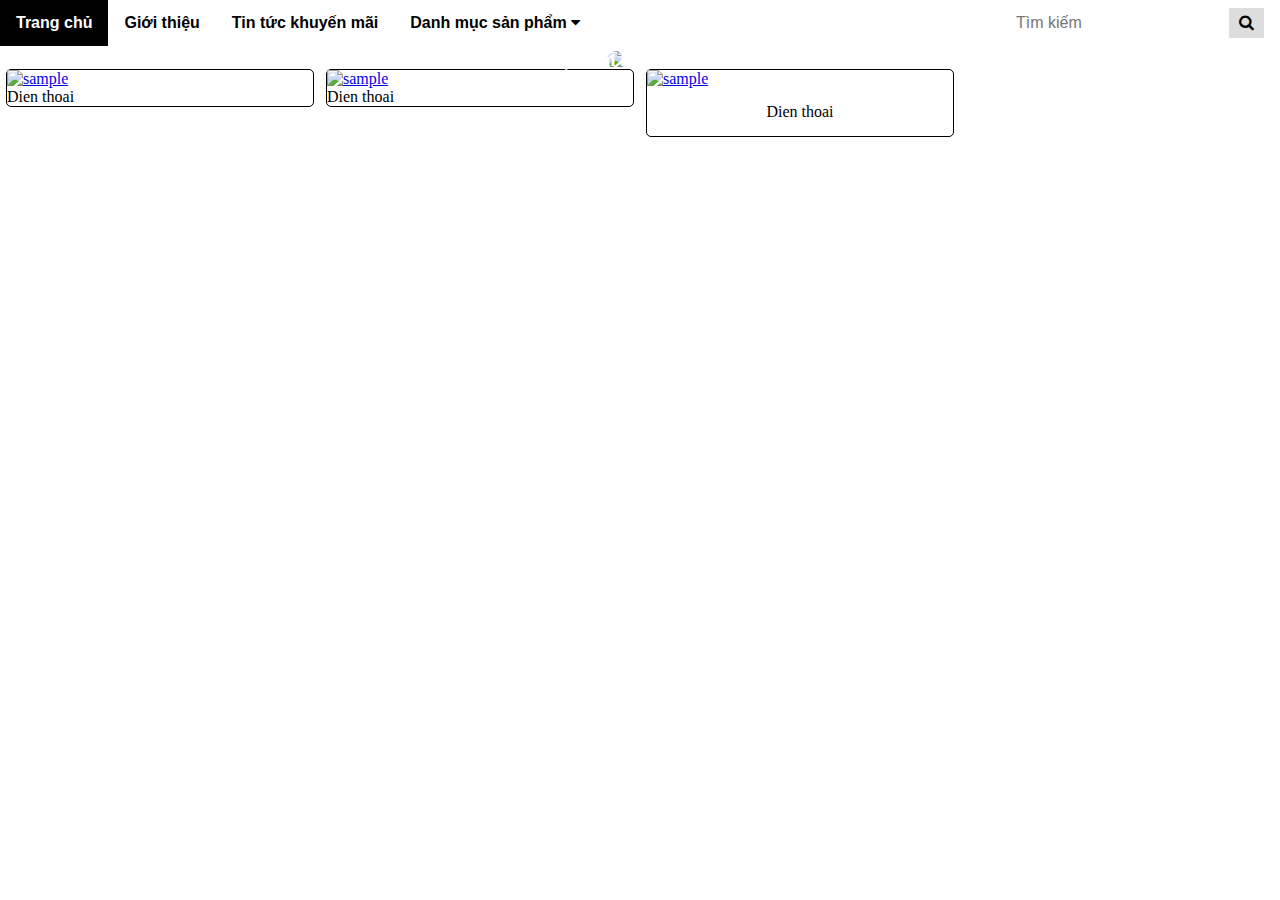
==== Server/index.html @ e8bcbf77 "Add files via upload" ====
<!doctype html>
<html lang="en">
  <head>
    <meta charset="utf-8">
    <meta name="viewport" content="width=device-width, initial-scale=1">
    <title>Shoppy</title>
    <link href="https://cdn.jsdelivr.net/npm/bootstrap@5.3.2/dist/css/bootstrap.min.css" rel="stylesheet" integrity="sha384-T3c6CoIi6uLrA9TneNEoa7RxnatzjcDSCmG1MXxSR1GAsXEV/Dwwykc2MPK8M2HN" crossorigin="anonymous">
    <link rel="stylesheet" href="https://maxcdn.bootstrapcdn.com/font-awesome/4.4.0/css/font-awesome.min.css" />
    <link href="styles.css" rel="stylesheet">
    <script src="my-script.js"></script>
    <script src="https://kit.fontawesome.com/yourcode.js" crossorigin="anonymous"></script>
  </head>
  <body>
    <div class="container-fluid">
      <div class="mnavbar">
        <a href = "#home">Trang chủ</a>
        <a href = '#intro'>Giới thiệu</a>
        <a href = "#promo">Tin tức khuyến mãi</a>
        <div class="mdropdown">
          <button class="mdropbtn">
            Danh mục sản phẩm
            <i class="fa fa-caret-down"></i>
          </button>
          <div class="mdropdown-content">
            <a href="#">Smartphone</a>
            <a href="#">Smarthphone nhưng nhìn như laptop</a>
            <a href="#">Smartphone nhưng nhìn như tablet</a>
          </div>
        </div>
        <div class ="search-container">
          <form action="#">
            <input type="text" placeholder="Tìm kiếm" name ="search">
            <button type="submit"><i class="fa fa-search"></i></button>
          </form>
        </div>
        <button class="mbutton-right"><i class="fa fa-user"></i> Đăng nhập</button>
        <button class="mbutton-right"><i class="fa fa-shopping-cart"></i> Giỏ hàng</button>
      </div>
      <div class="container-fluid big-image-container">
        <img src ="myImg/samsung-glx-note7-commercial.webp" alt="Bphone" style="height: 400px; width: 900px;">
        <div class="image-center">
          <h3>Thời hạn đến khi kết thúc ưu đãi</h3>
          <h1 id ="timer-counter"></h1>
        </div>
      </div>

      <div class = "row">
        <div class="column side">

        </div>
        <div class="column main">
          <div class="image-responsive">
            <div class="gallery">
              <a target="_blank" href="#">
                <img src="myImg/sample-photo.webp" alt="sample" width="600" height="400">
              </a>
              <div class="desc">Dien thoai</div>
            </div>
          </div>
          <div class="image-responsive">
            <div class="gallery">
              <a target="_blank" href="#">
                <img src="myImg/sample-photo.webp" alt="sample" width="600" height="400">
              </a>
              <div class="desc">Dien thoai</div>
            </div>
          </div>
          <div class="image-responsive">
            <div class="gallery">
              <a target="_blank" href="#">
                <img src="myImg/sample-photo.webp" alt="sample" width="600" height="400">
              </a>
              <div class="image-description">Dien thoai</div>
            </div>
          </div>
        </div>
      </div>
    </div>
    
    



    <script src="countdown.js"></script>
    <script src="https://cdn.jsdelivr.net/npm/bootstrap@5.3.2/dist/js/bootstrap.bundle.min.js" integrity="sha384-C6RzsynM9kWDrMNeT87bh95OGNyZPhcTNXj1NW7RuBCsyN/o0jlpcV8Qyq46cDfL" crossorigin="anonymous"></script>
  </body>
</html>
---- Server/styles.css ----
* {
    padding: 0;
    margin: 0;
    box-sizing: border-box;
}

.bg-ash-gray {
    background-color: #CCDAD1;
}

.bg-outer-space {
    background-color: #474A48;
}

.bg-dark-tangerine {
    background-color: #FCA311;
}

.bg-midnight-express {
    background-color: #14213D;
}

.bg-gray-90 {
    background-color: #E5E5E5;
}

.bg-raven {
    background-color: #6c757d;
}

.mnavbar {
    overflow: hidden;
    font-family: helvetica;
}

.mnavbar a {
    float: left;
    font-size: 16px;
    font-weight: bold;
    color: black;
    text-align: center;
    padding: 14px 16px;
    text-decoration: none;
}

.mnavbar a:hover {
    background-color: black;
    color: white;
}

.mdropdown {
    float: left;
    overflow: hidden;
}

.mdropdown .mdropbtn {
    font-size: 16px;
    border: none;
    outline: none;
    color: black;
    font-weight: bold;
    padding: 14px 16px;
    background-color: inherit;
    font-family: inherit;
    margin: 0;
}

.mnavbar a:hover, .mdropdown:hover .mdropbtn {
    background-color: black;
    color: white;
}

.mdropdown-content{
    display: none;
    position: absolute;
    background-color: white;
    min-width: 160px;
    box-shadow: 0px 8px 16px 0px rgba(0,0,0,0.2);
    z-index: 1;
}

.mdropdown-content a {
    font-size: 14px;
    float: none;
    color: black;
    font-weight: lighter;
    padding: 12px 16px;
    text-decoration: none;
    display: block;
    text-align: left;
}

.mdropdown-content a:hover {
    font-size: 14px;
    text-shadow: 0 0 .9px #333, 0 0 .9px #333, 0 0 .9px #333;
    background-color: white;
    color: black;
}

.mdropdown:hover .mdropdown-content {
    display: block;
}

/* -----------------search bar--------------*/
.mnavbar .search-container {
    float: right;
}

.mnavbar input[type=text] {
    padding: 6px;
    margin-top: 8px;
    font-size: 16px;
    border: black;
}

.mnavbar .search-container button {
    float: right;
    padding: 6px 10px;
    margin-top: 8px;
    margin-right: 16px;
    background: #ddd;
    font-size: 16px;
    border: black;
    cursor: pointer;
}

.mnavbar .search-container button:hover {
    background: black;
}
/* --------------------------search bar-----------------------------*/

/* ----------general button----------*/
.mbutton-left {
    float: left;
    background-color: inherit;
    border: none;
    color: white;
    padding: 14px 16px;
    font-size: 20px;
    cursor: pointer;
}

.mbutton-right {
    float: right;
    background-color: inherit;
    border: none;
    color: white;
    padding: 14px 16px;
    font-size: 20px;
    cursor: pointer;
}

.mbutton-left:hover {
    background-color: red;
}

.mbutton-right:hover {
    background-color: red;
}

/*----------slide animation---------*/
.my-slide {
    display: none;
}

.slide-container {
    width: 100%;
    height: 100%;
    position: relative;
    margin: auto;
}

.big-image-container {
    position: relative;
    text-align: center;
    color: white;
}

.big-image-container img {
    border-radius: 20px;
}

.image-center {
    position: absolute;
    top: 50%;
    left: 50%;
    transform: translate(-50%, -50%);
}

.gallery {
    border: 1px solid black;
    border-radius: 5px;
}

.gallery:hover {
    border: 2px solid black;
}

.gallery img {
    width: 100%;
    height: auto;
}

.image-description {
    padding: 15px;
    text-align: center;
}

.image-responsive {
    padding: 0 6px;
    float: left;
    width: 24.99999%;
}

@media only screen and (max-width: 700px) {
    .image-responsive {
      width: 49.99999%;
      margin: 6px 0;
    }
}
  
@media only screen and (max-width: 500px) {
    .image-responsive {
      width: 100%;
    }
}
  
.clearfix:after {
    content: "";
    display: table;
    clear: both;
}

.text-dark-tangerine {
    color: #FCA311;
}
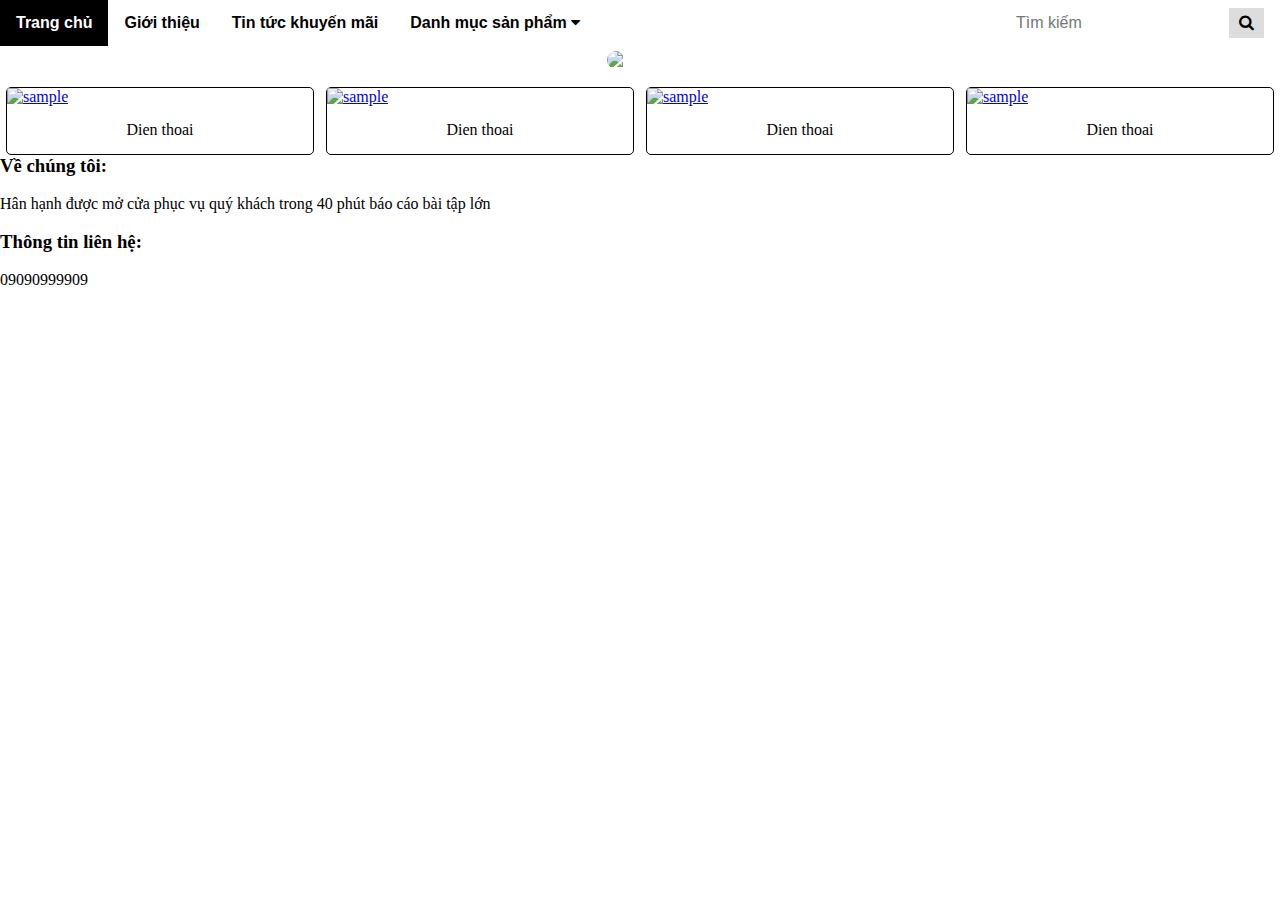
==== commit 8e79cdf6: "Update index.html" ====
--- a/Server/index.html
+++ b/Server/index.html
@@ -11,77 +11,53 @@
     <script src="https://kit.fontawesome.com/yourcode.js" crossorigin="anonymous"></script>
   </head>
   <body>
-    <div class="container-fluid">
-      <div class="mnavbar">
-        <a href = "#home">Trang chủ</a>
-        <a href = '#intro'>Giới thiệu</a>
-        <a href = "#promo">Tin tức khuyến mãi</a>
-        <div class="mdropdown">
-          <button class="mdropbtn">
-            Danh mục sản phẩm
-            <i class="fa fa-caret-down"></i>
-          </button>
-          <div class="mdropdown-content">
-            <a href="#">Smartphone</a>
-            <a href="#">Smarthphone nhưng nhìn như laptop</a>
-            <a href="#">Smartphone nhưng nhìn như tablet</a>
+    <div class="container-fluid page-format">
+      <div class="mheader">
+        <div class="mnavbar"><a href="#home">Trang chủ</a><a href='#intro'>Giới thiệu</a><a href="#promo">Tin tức khuyến mãi</a>
+          <div class="mdropdown"><button class="mdropbtn"> Danh mục sản phẩm <i class="fa fa-caret-down"></i></button>
+            <div class="mdropdown-content"><a href="#">Smartphone</a><a href="#">Smarthphone nhưng nhìn như laptop</a><a href="#">Smartphone nhưng nhìn như tablet</a></div>
           </div>
+          <div class="search-container">
+            <form action="#"><input type="text" placeholder="Tìm kiếm" name="search"><button type="submit"><i class="fa fa-search"></i></button></form>
+          </div><button class="mbutton-right"><i class="fa fa-user"></i> Đăng nhập</button><button class="mbutton-right"><i class="fa fa-shopping-cart"></i> Giỏ hàng</button>
         </div>
-        <div class ="search-container">
-          <form action="#">
-            <input type="text" placeholder="Tìm kiếm" name ="search">
-            <button type="submit"><i class="fa fa-search"></i></button>
-          </form>
-        </div>
-        <button class="mbutton-right"><i class="fa fa-user"></i> Đăng nhập</button>
-        <button class="mbutton-right"><i class="fa fa-shopping-cart"></i> Giỏ hàng</button>
-      </div>
-      <div class="container-fluid big-image-container">
-        <img src ="myImg/samsung-glx-note7-commercial.webp" alt="Bphone" style="height: 400px; width: 900px;">
-        <div class="image-center">
-          <h3>Thời hạn đến khi kết thúc ưu đãi</h3>
-          <h1 id ="timer-counter"></h1>
-        </div>
-      </div>
-
-      <div class = "row">
-        <div class="column side">
-
-        </div>
-        <div class="column main">
-          <div class="image-responsive">
-            <div class="gallery">
-              <a target="_blank" href="#">
-                <img src="myImg/sample-photo.webp" alt="sample" width="600" height="400">
-              </a>
-              <div class="desc">Dien thoai</div>
-            </div>
-          </div>
-          <div class="image-responsive">
-            <div class="gallery">
-              <a target="_blank" href="#">
-                <img src="myImg/sample-photo.webp" alt="sample" width="600" height="400">
-              </a>
-              <div class="desc">Dien thoai</div>
-            </div>
-          </div>
-          <div class="image-responsive">
-            <div class="gallery">
-              <a target="_blank" href="#">
-                <img src="myImg/sample-photo.webp" alt="sample" width="600" height="400">
-              </a>
-              <div class="image-description">Dien thoai</div>
-            </div>
+        <div class="container-fluid big-image-container"><img src="myImg/samsung-glx-note7-commercial.webp" alt="Bphone" style="height: 400px; width: 900px;">
+          <div class="image-big-bottom-right">
+            <p>Thời hạn đến khi kết thúc ưu đãi</p>
+            <p id="timer-counter"></p>
           </div>
         </div>
       </div>
+      <div class="mmain">
+        <div class="image-responsive">
+          <div class="gallery"><a target="_blank" href="#"><img src="myImg/sample-photo.webp" alt="sample" width="600" height="400"></a>
+            <div class="image-description">Dien thoai</div>
+          </div>
+        </div>
+        <div class="image-responsive">
+          <div class="gallery"><a target="_blank" href="#"><img src="myImg/sample-photo.webp" alt="sample" width="600" height="400"></a>
+            <div class="image-description">Dien thoai</div>
+          </div>
+        </div>
+        <div class="image-responsive">
+          <div class="gallery"><a target="_blank" href="#"><img src="myImg/sample-photo.webp" alt="sample" width="600" height="400"></a>
+            <div class="image-description">Dien thoai</div>
+          </div>
+        </div>
+        <div class="image-responsive">
+          <div class="gallery"><a target="_blank" href="#"><img src="myImg/sample-photo.webp" alt="sample" width="600" height="400"></a>
+            <div class="image-description">Dien thoai</div>
+          </div>
+        </div>
+      </div>
+      <div class="mfooter">
+        <h3><strong>Về chúng tôi:</strong></h3><br>
+        <p> Hân hạnh được mở cửa phục vụ quý khách trong 40 phút báo cáo bài tập lớn </p><br>
+        <h3><strong>Thông tin liên hệ:</strong></h3><br>
+        <p>09090999909</p>
+      </div>
     </div>
-    
-    
-
-
-
     <script src="countdown.js"></script>
     <script src="https://cdn.jsdelivr.net/npm/bootstrap@5.3.2/dist/js/bootstrap.bundle.min.js" integrity="sha384-C6RzsynM9kWDrMNeT87bh95OGNyZPhcTNXj1NW7RuBCsyN/o0jlpcV8Qyq46cDfL" crossorigin="anonymous"></script>
   </body>
-</html>+</html>
